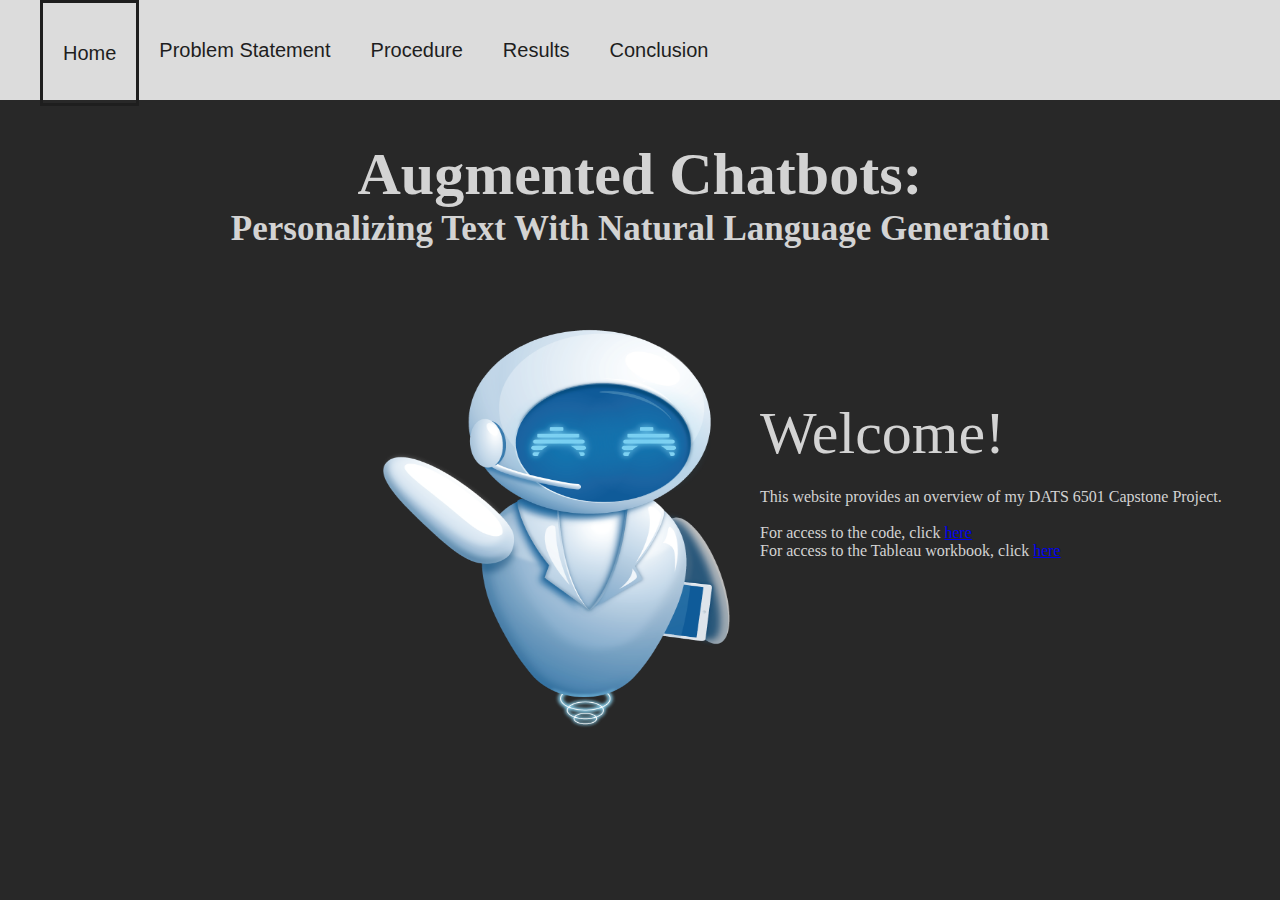
==== index.html @ a2f51150 "commit first" ====
<!DOCTYPE html>
<html>
<head>
    <title>DATS 6501 Capstone Project</title>   
    <link rel="stylesheet" href="style.css"> 
</head>
<body>
    <nav>
        <ul>
            <li><a href="index.html" style="border-style: solid;">Home</a></li>
            <li><a href="problem statement.html">Problem Statement</a></li>
            <li><a href="procedure.html">Procedure</a></li>
            <li><a href="results.html">Results</a></li>
            <li><a href="conclusion.html">Conclusion</a></li>
        </ul>
    </nav>
    <h1 class="intro_header">Augmented Chatbots:</h1>
    <h2 class="intro_subheader">Personalizing Text With Natural Language Generation</h2>
    <img class="emma" src="emma.png" alt="emma">
    <p class="intro_para">Welcome!</p>
    <p class="intro_description">This website provides an overview of my DATS 6501 Capstone Project. 
    <br><br>For access to the code, click <a href="https://github.com/anair123/DATS-6501---Capstone-Project---Aashish-Nair">here</a>
    <br>For access to the Tableau workbook, click <a href="https://public.tableau.com/views/CapstoneProjectDashboard_16179011454220/Dashboard1?:language=en&:display_count=y&publish=yes&:origin=viz_share_link">here</a>
    </p>
</body>
</html>
---- style.css ----
* {
    margin: 0;
    padding: 0;
}

body{
    background-color: #282828;
}

nav {
    width: 100%;
    height: 100px;
    background-color: #DCDCDC;

}
ul {
    margin-left: 40px
}

ul li {
    list-style: none;
    display: inline-block;
    float: left;
    line-height: 100px;
}

ul li a{
    text-decoration: none;
    font-size: 20px;
    font-family: 'Franklin Gothic Medium', 'Arial Narrow', Arial, sans-serif;
    
    color: #1e1e1e;
    padding: 0 20px;
    display: block;
}


ul li a:hover {
    text-decoration: underline;
}

.intro_header {
    margin-top: 40px;
    text-align: center;
    color: lightgray;
    font-size: 60px;
    font-family: vERDANA;
}

.intro_subheader {
    text-align: center;
    color: lightgray;
    font-size: 35px;
    font-family: vERDANA;
}

.emma {
    width: 350px;
    height: 400px;
    display: block;
    float: left;
    margin-top: 50px;
    margin-left: 350px;
    padding: 30px;
}

.intro_para {
    color: lightgray;
    text-align: left;
    margin-top: 150px;
    font-size: 60px;
    font-family: Verdana;
}

.intro_description {
    color: lightgray;
    text-align: left;
    margin-left: 350px;
    margin-top: 20px;
    font-family: Verdana;
}

h1 {
    text-align: center;
    color: lightgray;
    font-family: Verdana;
    margin-top: 20px;
}

.problem_statement {
    color: lightgray;
    font-family: Verdana;
    border-style: solid;
    padding: 10px;
    margin-right: 300px;
    margin-left: 300px;
    margin-top: 30px;


}

.results{
    margin-top: 20px;
    margin-bottom: 20px;
    color: lightgray;
    font-family: Verdana;
    text-align: center;
}

.img2 {
    display: block;
    margin-left: auto;
    margin-right: auto;
    width: 50%;
    margin-top: 50px;
}

.img3 {
    width: 350px;
    height: 350px;
    margin-left: 500px;
    position: absolute;
}

.img4 {
    width: 350px;
    height: 350px;
    margin-left: 500px;
    margin-bottom: 50px;
    position: absolute;
}

.data_preprocessing {
    text-align: center;
    color: lightgray;
    margin-top: 50px;
    font-family: Verdana;
    margin-left: 250px;
    font-family: Verdana;
}

.data_modeling {
    text-align: center;
    color: lightgray;
    margin-top: 50px;
    font-family: Verdana;
    margin-left: 180px;

}

.data_preprocessing_para {
    text-align: left;
    color: lightgray;
    margin-left: 945px;
    margin-top: 20px;
    margin-right: 300px;
    font-family: Verdana;

}

.data_modeling_para {
    text-align: left;
    color: lightgray;
    margin-left: 945px;
    margin-top: 20px;
    margin-right: 300px;
    font-family: Verdana;

}

.conclusion {
    color: lightgray;
    font-family: Verdana;
    border-style: solid;
    padding: 10px;
    margin-right: 300px;
    margin-left: 300px;
    margin-top: 30px;
}
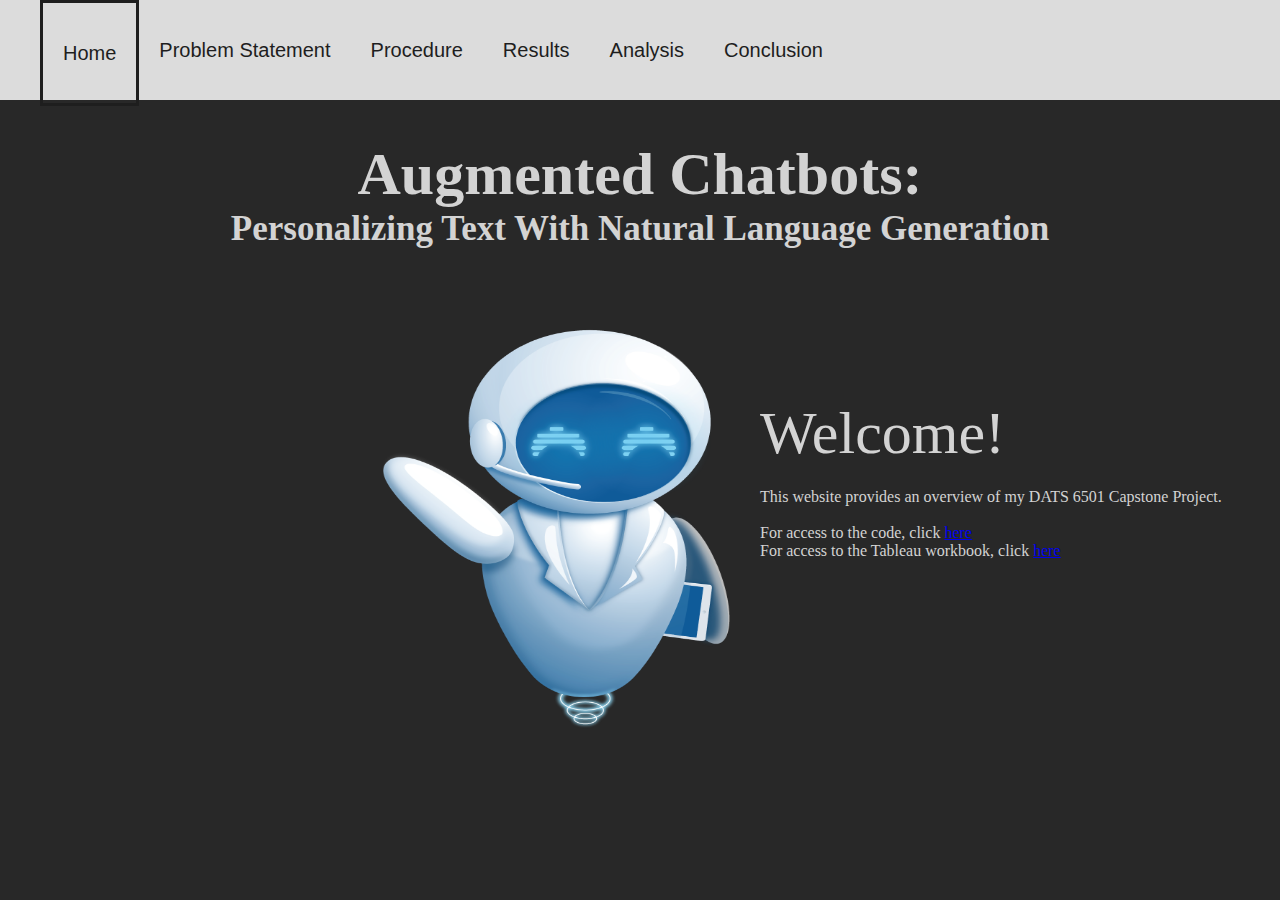
==== commit 01102b10: "commit" ====
--- a/index.html
+++ b/index.html
@@ -11,7 +11,9 @@
             <li><a href="problem statement.html">Problem Statement</a></li>
             <li><a href="procedure.html">Procedure</a></li>
             <li><a href="results.html">Results</a></li>
+            <li><a href="analysis.html">Analysis</a></li>
             <li><a href="conclusion.html">Conclusion</a></li>
+
         </ul>
     </nav>
     <h1 class="intro_header">Augmented Chatbots:</h1>
--- a/style.css
+++ b/style.css
@@ -176,4 +176,14 @@
     margin-right: 300px;
     margin-left: 300px;
     margin-top: 30px;
+}
+
+.analysis {
+    color: lightgray;
+    font-family: Verdana;
+    border-style: solid;
+    padding: 10px;
+    margin-right: 300px;
+    margin-left: 300px;
+    margin-top: 30px;
 }